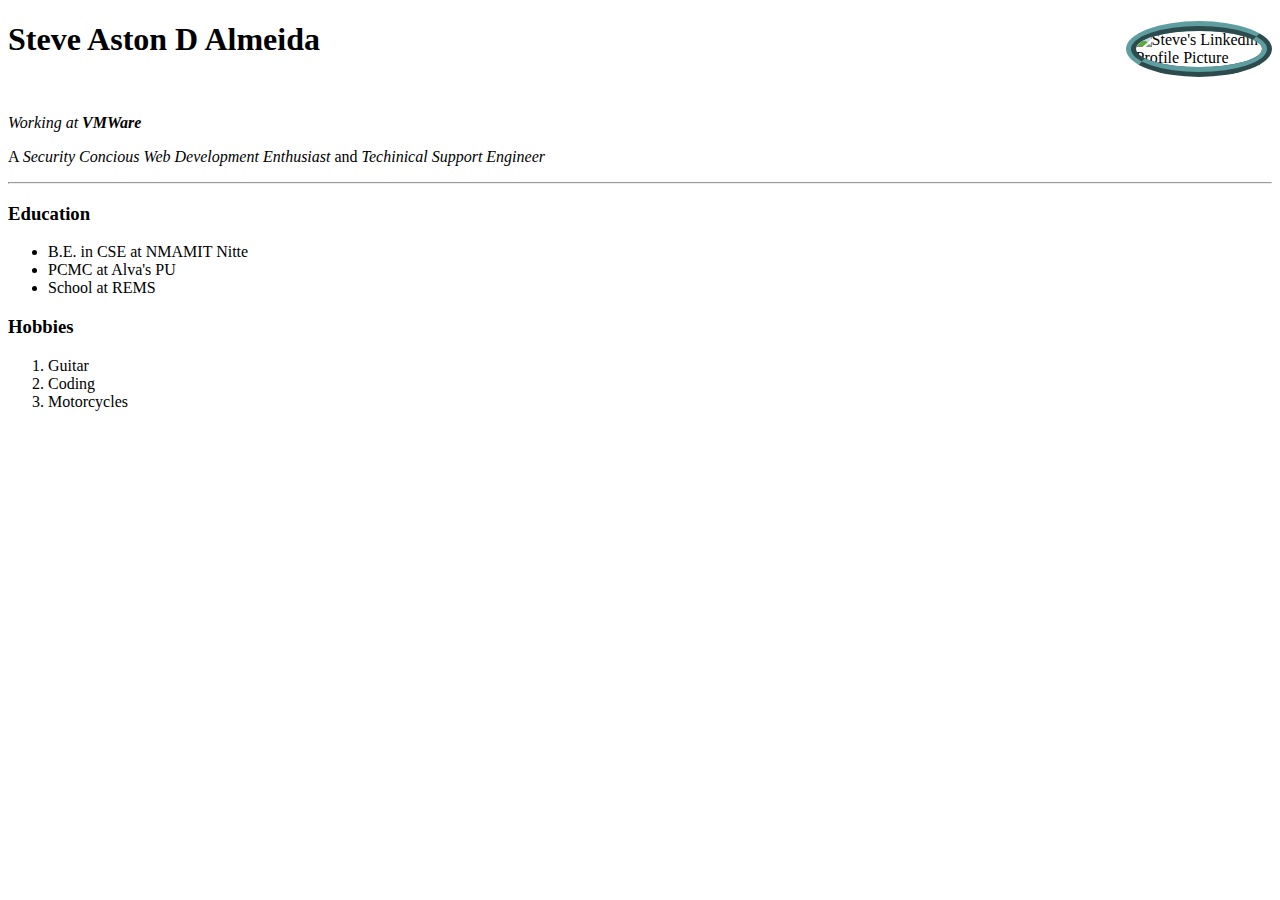
==== index.html @ ed2f3a9a "Initial Commit" ====
<!DOCTYPE html>
<html lang="en">

<head>
    <meta charset="UTF-8">
    <meta http-equiv="X-UA-Compatible" content="IE=edge">
    <meta name="viewport" content="width=device-width, initial-scale=1.0">
    <title>16. Structure</title>
</head>

<body>
    <img src="https://media-exp1.licdn.com/dms/image/C5603AQF6sB8gsJG6Tw/profile-displayphoto-shrink_800_800/0/1630511368630?e=1646265600&v=beta&t=ERnCpUn6cpImRUsRVTnPwBENObgvRI9uqLV6nwTFPNM" width="10%" alt="Steve's Linkedin Profile Picture" style="float: right; border-radius: 50%; border-style: ridge; border-width: 10px; border-color: cadetblue;">

    <h1>Steve Aston D Almeida</h1>
    <br>
    <p><em> Working at <strong>VMWare</strong> </em></p>
    <p> A <em>Security Concious Web Development Enthusiast</em> and <em>Techinical Support Engineer</em> </p>
    <hr>
    <h3> Education</h3>
    <ul>
        <li>B.E. in CSE at NMAMIT Nitte</li>
        <li>PCMC at Alva's PU </li>
        <li>School at REMS</li>
    </ul>

    <h3>Hobbies</h3>
    <ol type="1" start="1">
        <li>Guitar</li>
        <li>Coding</li>
        <li>Motorcycles</li>
    </ol>
    
    
    
</body></html>
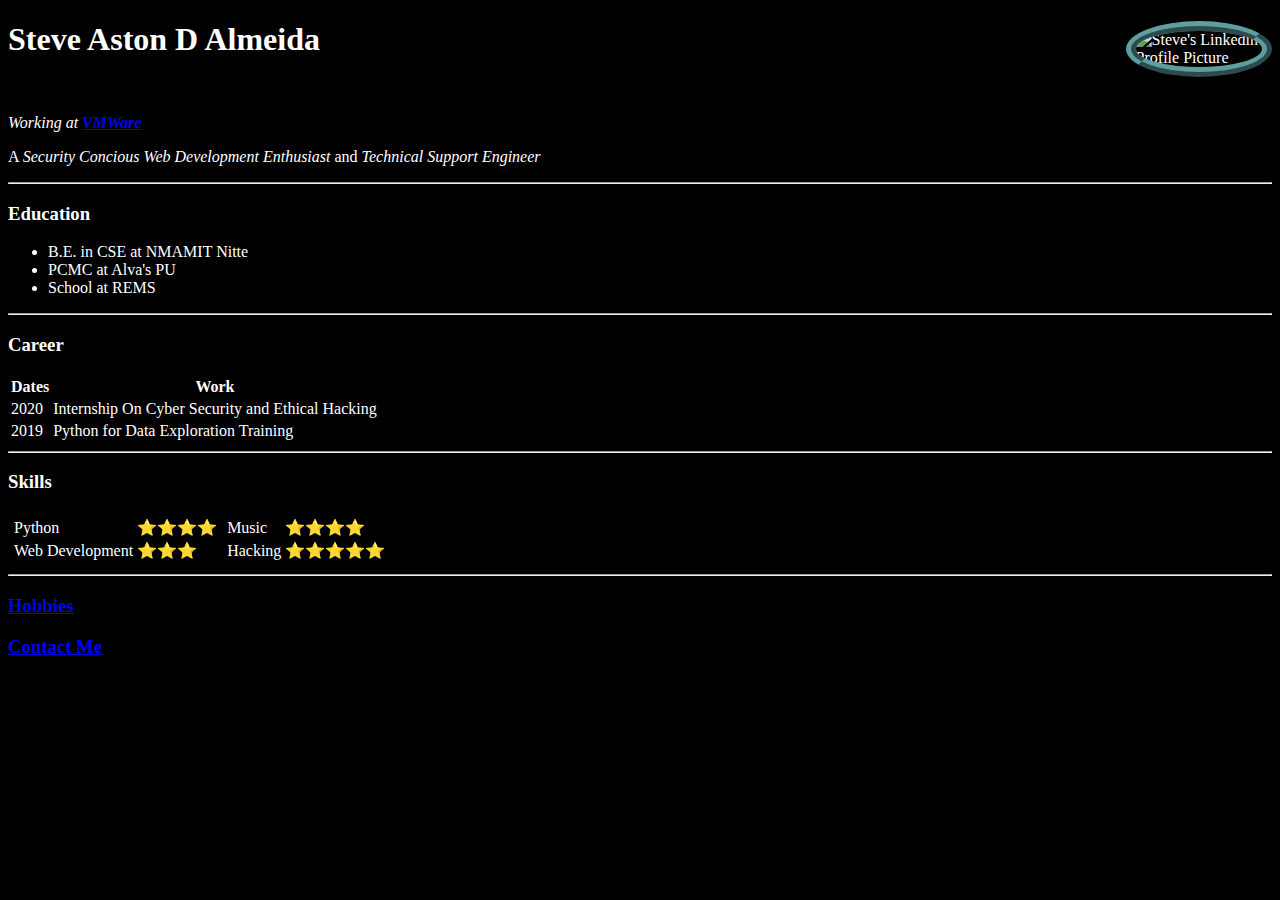
==== commit 02735615: "Updated index html" ====
--- a/index.html
+++ b/index.html
@@ -5,16 +5,16 @@
     <meta charset="UTF-8">
     <meta http-equiv="X-UA-Compatible" content="IE=edge">
     <meta name="viewport" content="width=device-width, initial-scale=1.0">
-    <title>16. Structure</title>
+    <title>Steve</title>
 </head>
 
-<body>
+<body style="background-color: black; color: white;">
     <img src="https://media-exp1.licdn.com/dms/image/C5603AQF6sB8gsJG6Tw/profile-displayphoto-shrink_800_800/0/1630511368630?e=1646265600&v=beta&t=ERnCpUn6cpImRUsRVTnPwBENObgvRI9uqLV6nwTFPNM" width="10%" alt="Steve's Linkedin Profile Picture" style="float: right; border-radius: 50%; border-style: ridge; border-width: 10px; border-color: cadetblue;">
 
-    <h1>Steve Aston D Almeida</h1>
+    <h1 onclick="console.log('clicked');">Steve Aston D Almeida</h1>
     <br>
-    <p><em> Working at <strong>VMWare</strong> </em></p>
-    <p> A <em>Security Concious Web Development Enthusiast</em> and <em>Techinical Support Engineer</em> </p>
+    <p><em> Working at <strong><a href="https://www.vmware.com/in.html">VMWare</a></strong> </em></p>
+    <p> A <em>Security Concious Web Development Enthusiast</em> and <em>Technical Support Engineer</em> </p>
     <hr>
     <h3> Education</h3>
     <ul>
@@ -22,14 +22,59 @@
         <li>PCMC at Alva's PU </li>
         <li>School at REMS</li>
     </ul>
-
-    <h3>Hobbies</h3>
-    <ol type="1" start="1">
-        <li>Guitar</li>
-        <li>Coding</li>
-        <li>Motorcycles</li>
-    </ol>
+    <hr>
+    <h3>Career</h3>
+    <table>
+        <thead>
+            <tr>
+            <th>Dates</th>
+            <th>Work</th>
+            </tr>
+        </thead>
+        <tbody>
+        <tr>
+            <td>2020</td>
+            <td>Internship On Cyber Security and Ethical Hacking</td>
+        </tr>
+        <tr>
+            <td>2019</td>
+            <td>Python for Data Exploration Training</td>
+        </tr>
+    </tbody>
+    </table>
+    <hr>
+    <h3>Skills</h3>
+    <table>
+        <tr>
+            <td>
+                <table>
+                    <tr>
+                        <td>Python</td>
+                        <td>⭐⭐⭐⭐</td>
+                    </tr>
+                    <tr>
+                        <td>Web Development</td>
+                        <td>⭐⭐⭐</td>
+                    </tr>
+                </table>
+            </td>
+            <td>
+                <table>
+                    <tr>
+                        <td>Music</td>
+                        <td>⭐⭐⭐⭐</td>
+                    </tr>
+                    <tr>
+                        <td>Hacking</td>
+                        <td>⭐⭐⭐⭐⭐</td>
+                    </tr>
+                </table>
+            </td>
+        </tr>
+    </table>
+    <hr>
+    <a href="hobbies.html"><h3>Hobbies</h3></a>
+    <a href="contact.html"><h3>Contact Me</h3></a>
     
-    
-    
-</body></html>+</body>
+</html>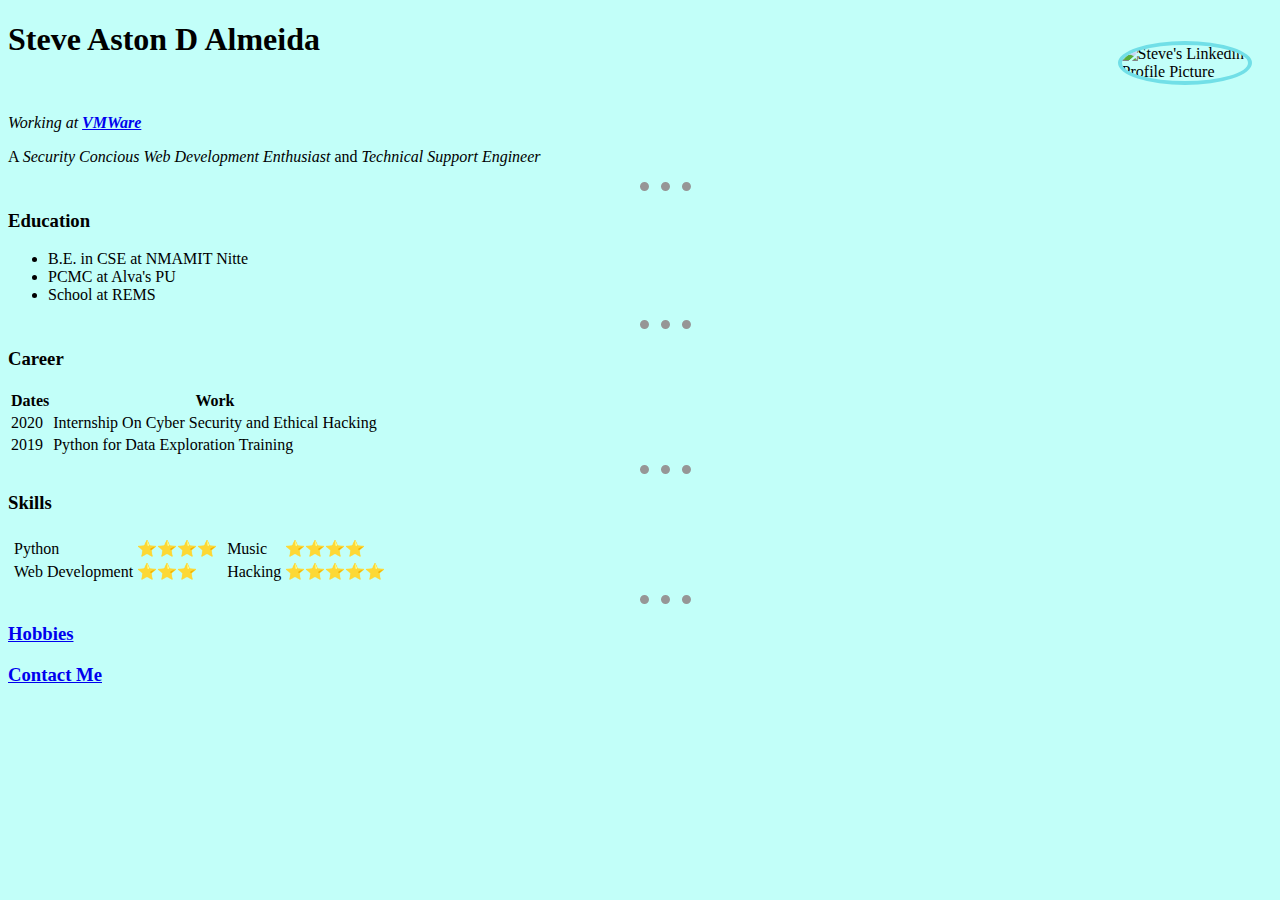
==== commit 33a94f21: "New colors and modified hr  tag" ====
--- a/index.html
+++ b/index.html
@@ -6,17 +6,33 @@
     <meta http-equiv="X-UA-Compatible" content="IE=edge">
     <meta name="viewport" content="width=device-width, initial-scale=1.0">
     <title>Steve</title>
+
+    <style>
+        hr
+        {
+            width: 4%;
+            border-width: 9px;
+            border-style: none;
+            border-top-style: dotted;
+            border-color: rgb(150, 150, 150);
+            margin-left: 50%;
+        }
+    </style>
+
 </head>
 
-<body style="background-color: black; color: white;">
-    <img src="https://media-exp1.licdn.com/dms/image/C5603AQF6sB8gsJG6Tw/profile-displayphoto-shrink_800_800/0/1630511368630?e=1646265600&v=beta&t=ERnCpUn6cpImRUsRVTnPwBENObgvRI9uqLV6nwTFPNM" width="10%" alt="Steve's Linkedin Profile Picture" style="float: right; border-radius: 50%; border-style: ridge; border-width: 10px; border-color: cadetblue;">
+
+<body style="background-color: #C2FFF9; ">
+    <img src="https://media-exp1.licdn.com/dms/image/C5603AQF6sB8gsJG6Tw/profile-displayphoto-shrink_800_800/0/1630511368630?e=1646265600&v=beta&t=ERnCpUn6cpImRUsRVTnPwBENObgvRI9uqLV6nwTFPNM" width="10%" alt="Steve's Linkedin Profile Picture" 
+    style="display:inline; margin: 20px; float: right; border-radius: 50%; border-style: solid; border-width: 4px; border-color: #71DFE7">
 
     <h1 onclick="console.log('clicked');">Steve Aston D Almeida</h1>
     <br>
     <p><em> Working at <strong><a href="https://www.vmware.com/in.html">VMWare</a></strong> </em></p>
     <p> A <em>Security Concious Web Development Enthusiast</em> and <em>Technical Support Engineer</em> </p>
+    
     <hr>
-    <h3> Education</h3>
+    <h3> Education</h3> 
     <ul>
         <li>B.E. in CSE at NMAMIT Nitte</li>
         <li>PCMC at Alva's PU </li>
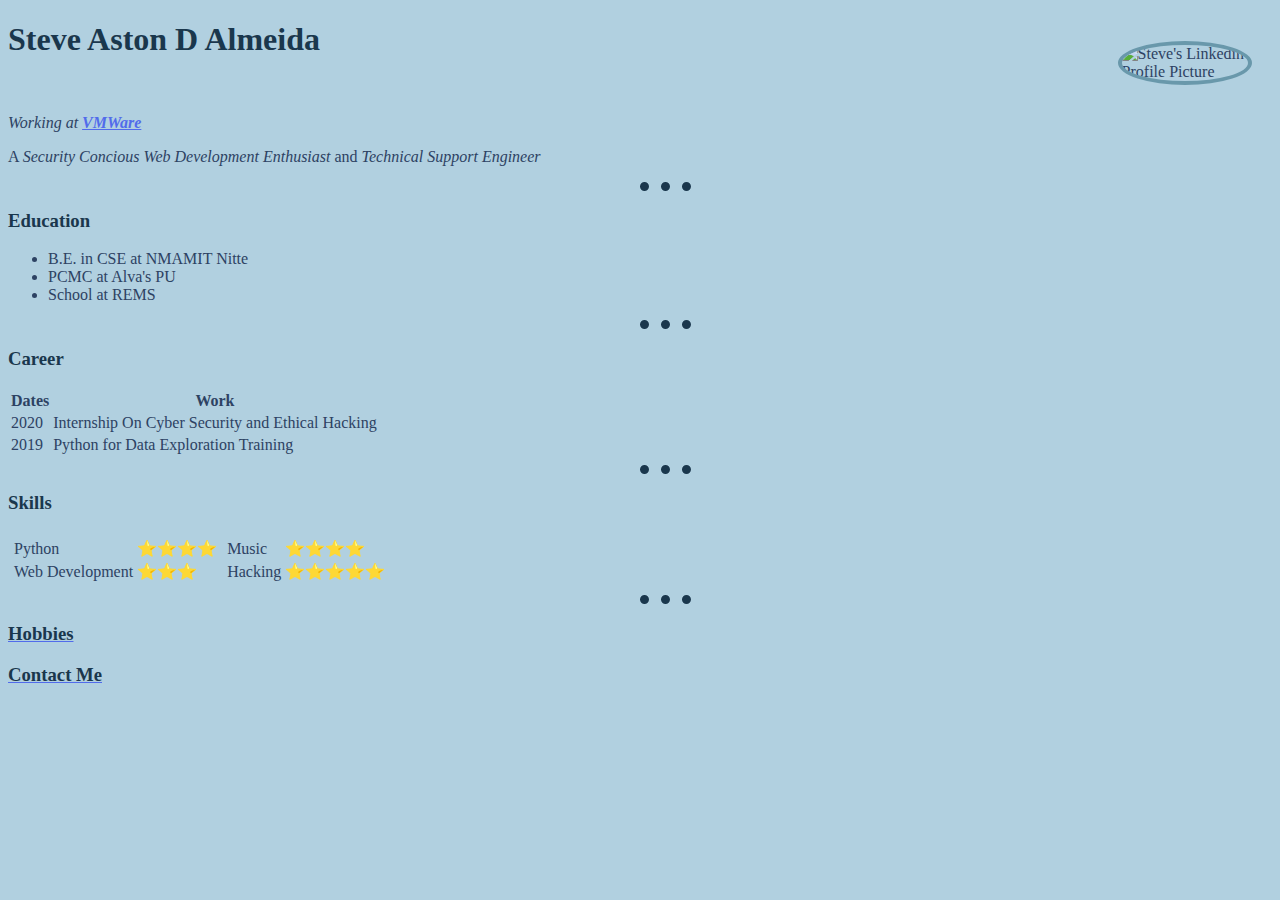
==== commit dcdff197: "Back to normal" ====
--- a/index.html
+++ b/index.html
@@ -6,25 +6,14 @@
     <meta http-equiv="X-UA-Compatible" content="IE=edge">
     <meta name="viewport" content="width=device-width, initial-scale=1.0">
     <title>Steve</title>
-
-    <style>
-        hr
-        {
-            width: 4%;
-            border-width: 9px;
-            border-style: none;
-            border-top-style: dotted;
-            border-color: rgb(150, 150, 150);
-            margin-left: 50%;
-        }
-    </style>
-
+    <link rel="stylesheet" href="css/index.css">
+    <link rel="icon" href="img/fav.ico">
 </head>
 
 
-<body style="background-color: #C2FFF9; ">
-    <img src="https://media-exp1.licdn.com/dms/image/C5603AQF6sB8gsJG6Tw/profile-displayphoto-shrink_800_800/0/1630511368630?e=1646265600&v=beta&t=ERnCpUn6cpImRUsRVTnPwBENObgvRI9uqLV6nwTFPNM" width="10%" alt="Steve's Linkedin Profile Picture" 
-    style="display:inline; margin: 20px; float: right; border-radius: 50%; border-style: solid; border-width: 4px; border-color: #71DFE7">
+<body>
+    <img id="profile"  class="circular"
+    src="https://media-exp1.licdn.com/dms/image/C5603AQF6sB8gsJG6Tw/profile-displayphoto-shrink_800_800/0/1630511368630?e=1646265600&v=beta&t=ERnCpUn6cpImRUsRVTnPwBENObgvRI9uqLV6nwTFPNM" width="10%" alt="Steve's Linkedin Profile Picture" >
 
     <h1 onclick="console.log('clicked');">Steve Aston D Almeida</h1>
     <br>
--- a/css/index.css
+++ b/css/index.css
@@ -0,0 +1,66 @@
+:root 
+{
+    --bg:#B1D0E0;
+    --bord:#6998AB;
+    --hl:#516BEB;
+    --hd:#1A374D;
+    --tx:#2D4263;
+}
+
+hr
+{
+    width: 4%;
+    border-width: 9px;
+    border-style: none;
+    border-top-style: dotted;
+    border-color: var(--hd);
+    margin-left: 50%;
+}
+
+body
+{
+    background-color:var(--bg);
+    color: var(--tx);
+}
+
+a
+{
+    color:var(--hl) ;
+}
+
+h1,h2,h3,h4,h5,h6
+{
+    color: var(--hd);
+}
+
+/*
+ CLASS SELECTORS
+    Can be used any number of times 
+    Any element can have multiple classes
+    Applied to group of elements 
+    Name
+*/
+
+.circular
+{
+    border-radius: 50%; 
+}
+
+
+/*
+ ID SELECTORS
+    Applied to single element 
+    Primary key
+    Should be used sparingly
+    Heading can be used only once
+*/
+
+#profile
+{
+    display:inline; 
+    margin: 20px; 
+    float: right; 
+    border-style: solid; 
+    border-width: 4px; 
+    border-color: var(--bord);
+}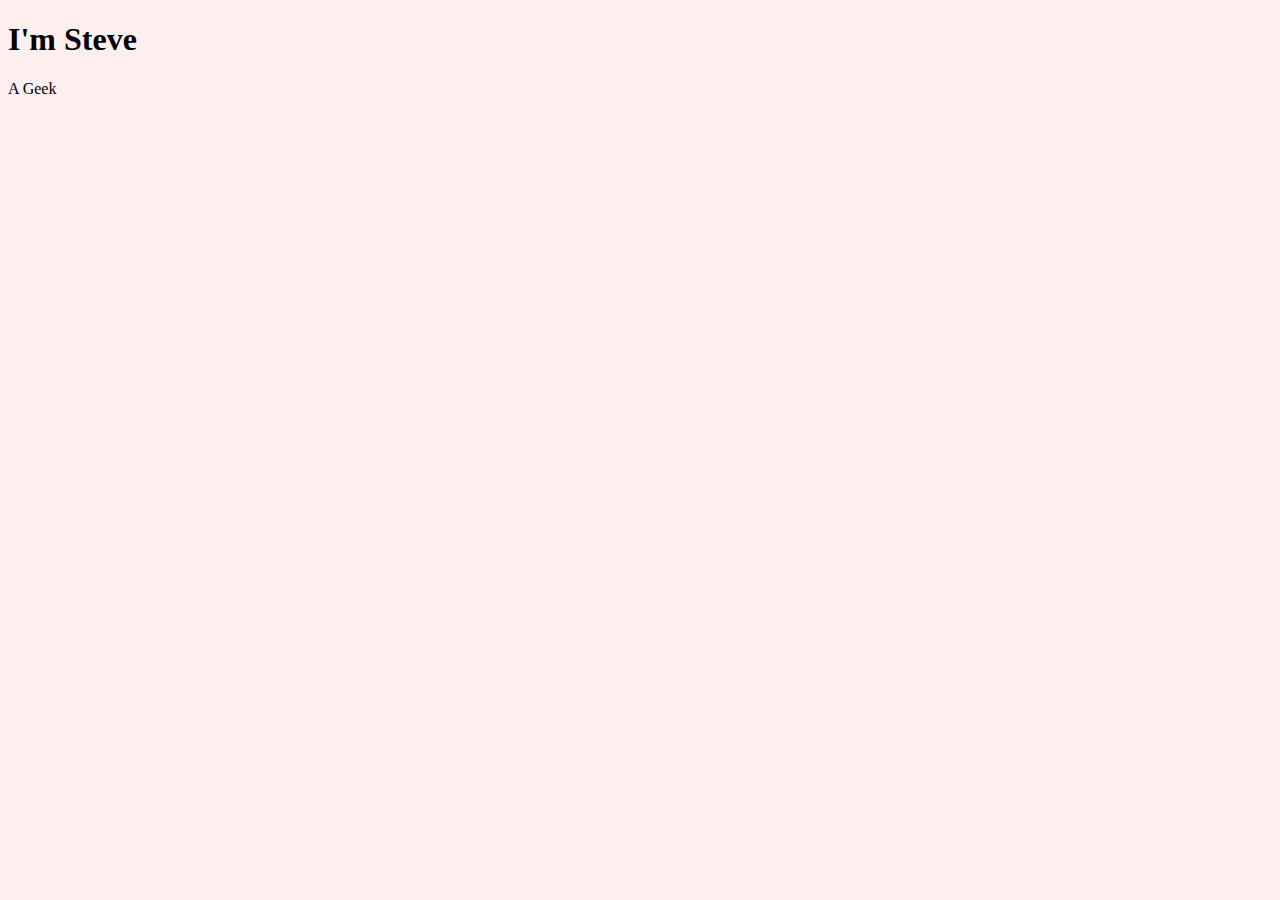
==== commit a47420e1: "ok" ====
--- a/index.html
+++ b/index.html
@@ -1,85 +1,18 @@
-<!DOCTYPE html>
-<html lang="en">
-
-<head>
-    <meta charset="UTF-8">
-    <meta http-equiv="X-UA-Compatible" content="IE=edge">
-    <meta name="viewport" content="width=device-width, initial-scale=1.0">
-    <title>Steve</title>
-    <link rel="stylesheet" href="css/index.css">
-    <link rel="icon" href="img/fav.ico">
-</head>
-
-
-<body>
-    <img id="profile"  class="circular"
-    src="https://media-exp1.licdn.com/dms/image/C5603AQF6sB8gsJG6Tw/profile-displayphoto-shrink_800_800/0/1630511368630?e=1646265600&v=beta&t=ERnCpUn6cpImRUsRVTnPwBENObgvRI9uqLV6nwTFPNM" width="10%" alt="Steve's Linkedin Profile Picture" >
-
-    <h1 onclick="console.log('clicked');">Steve Aston D Almeida</h1>
-    <br>
-    <p><em> Working at <strong><a href="https://www.vmware.com/in.html">VMWare</a></strong> </em></p>
-    <p> A <em>Security Concious Web Development Enthusiast</em> and <em>Technical Support Engineer</em> </p>
-    
-    <hr>
-    <h3> Education</h3> 
-    <ul>
-        <li>B.E. in CSE at NMAMIT Nitte</li>
-        <li>PCMC at Alva's PU </li>
-        <li>School at REMS</li>
-    </ul>
-    <hr>
-    <h3>Career</h3>
-    <table>
-        <thead>
-            <tr>
-            <th>Dates</th>
-            <th>Work</th>
-            </tr>
-        </thead>
-        <tbody>
-        <tr>
-            <td>2020</td>
-            <td>Internship On Cyber Security and Ethical Hacking</td>
-        </tr>
-        <tr>
-            <td>2019</td>
-            <td>Python for Data Exploration Training</td>
-        </tr>
-    </tbody>
-    </table>
-    <hr>
-    <h3>Skills</h3>
-    <table>
-        <tr>
-            <td>
-                <table>
-                    <tr>
-                        <td>Python</td>
-                        <td>⭐⭐⭐⭐</td>
-                    </tr>
-                    <tr>
-                        <td>Web Development</td>
-                        <td>⭐⭐⭐</td>
-                    </tr>
-                </table>
-            </td>
-            <td>
-                <table>
-                    <tr>
-                        <td>Music</td>
-                        <td>⭐⭐⭐⭐</td>
-                    </tr>
-                    <tr>
-                        <td>Hacking</td>
-                        <td>⭐⭐⭐⭐⭐</td>
-                    </tr>
-                </table>
-            </td>
-        </tr>
-    </table>
-    <hr>
-    <a href="hobbies.html"><h3>Hobbies</h3></a>
-    <a href="contact.html"><h3>Contact Me</h3></a>
-    
-</body>
+<!DOCTYPE html>
+<html lang="en">
+<head>
+    <meta charset="UTF-8">
+    <meta http-equiv="X-UA-Compatible" >
+    <meta name="viewport" content="width=device-width, initial-scale=1.0">
+    <title>Steve D Almeida</title>
+
+    <link rel="stylesheet" href="css/index.css">
+    <link rel="icon" href="img/fav.ico">
+</head>
+<body>
+    <div>
+    <h1>I'm Steve</h1>
+    <p>A Geek</p>
+    </div>
+</body>
 </html>--- a/css/index.css
+++ b/css/index.css
@@ -1,66 +1,9 @@
-:root 
+:root
 {
-    --bg:#B1D0E0;
-    --bord:#6998AB;
-    --hl:#516BEB;
-    --hd:#1A374D;
-    --tx:#2D4263;
-}
-
-hr
-{
-    width: 4%;
-    border-width: 9px;
-    border-style: none;
-    border-top-style: dotted;
-    border-color: var(--hd);
-    margin-left: 50%;
+    --bg:#FFEFEF;
 }
 
 body
 {
-    background-color:var(--bg);
-    color: var(--tx);
-}
-
-a
-{
-    color:var(--hl) ;
-}
-
-h1,h2,h3,h4,h5,h6
-{
-    color: var(--hd);
-}
-
-/*
- CLASS SELECTORS
-    Can be used any number of times 
-    Any element can have multiple classes
-    Applied to group of elements 
-    Name
-*/
-
-.circular
-{
-    border-radius: 50%; 
-}
-
-
-/*
- ID SELECTORS
-    Applied to single element 
-    Primary key
-    Should be used sparingly
-    Heading can be used only once
-*/
-
-#profile
-{
-    display:inline; 
-    margin: 20px; 
-    float: right; 
-    border-style: solid; 
-    border-width: 4px; 
-    border-color: var(--bord);
+            background-color: var(--bg);
 }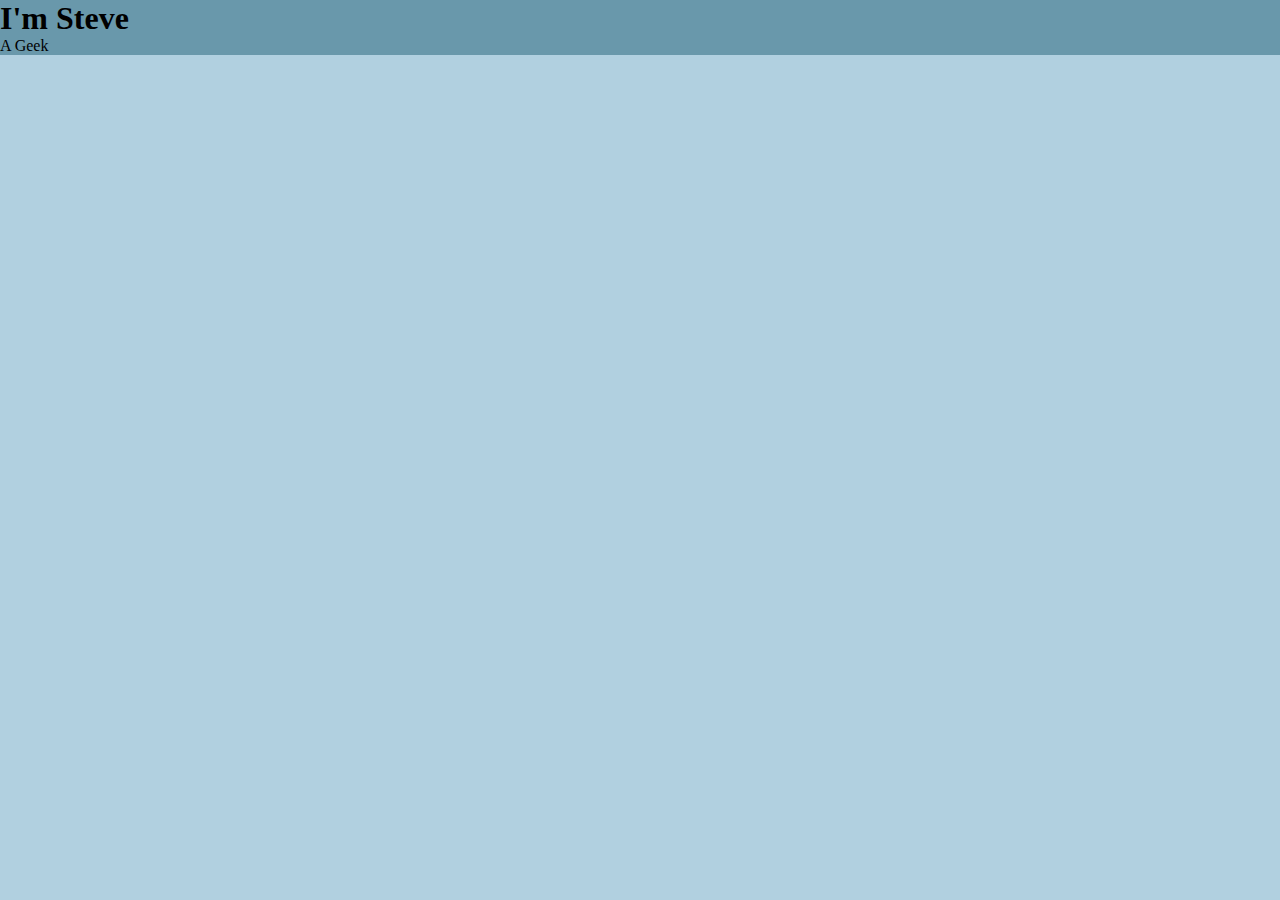
==== commit 7f25f3bd: "next changes after cd exam ( 28 Jan )" ====
--- a/index.html
+++ b/index.html
@@ -9,10 +9,10 @@
     <link rel="stylesheet" href="css/index.css">
     <link rel="icon" href="img/fav.ico">
 </head>
-<body>
+<body class="zeromargin">
     <div>
-    <h1>I'm Steve</h1>
-    <p>A Geek</p>
+    <h1 class="zeromargin">I'm Steve</h1>
+    <p class="zeromargin">A Geek</p>
     </div>
 </body>
 </html>--- a/css/index.css
+++ b/css/index.css
@@ -1,9 +1,20 @@
 :root
 {
-    --bg:#FFEFEF;
+    --bg:#B1D0E0;
+    --dbg:#6998AB;
 }
 
 body
 {
             background-color: var(--bg);
+}
+
+.zeromargin
+{
+    margin: 0px;
+}
+
+div
+{
+    background-color: var(--dbg);
 }